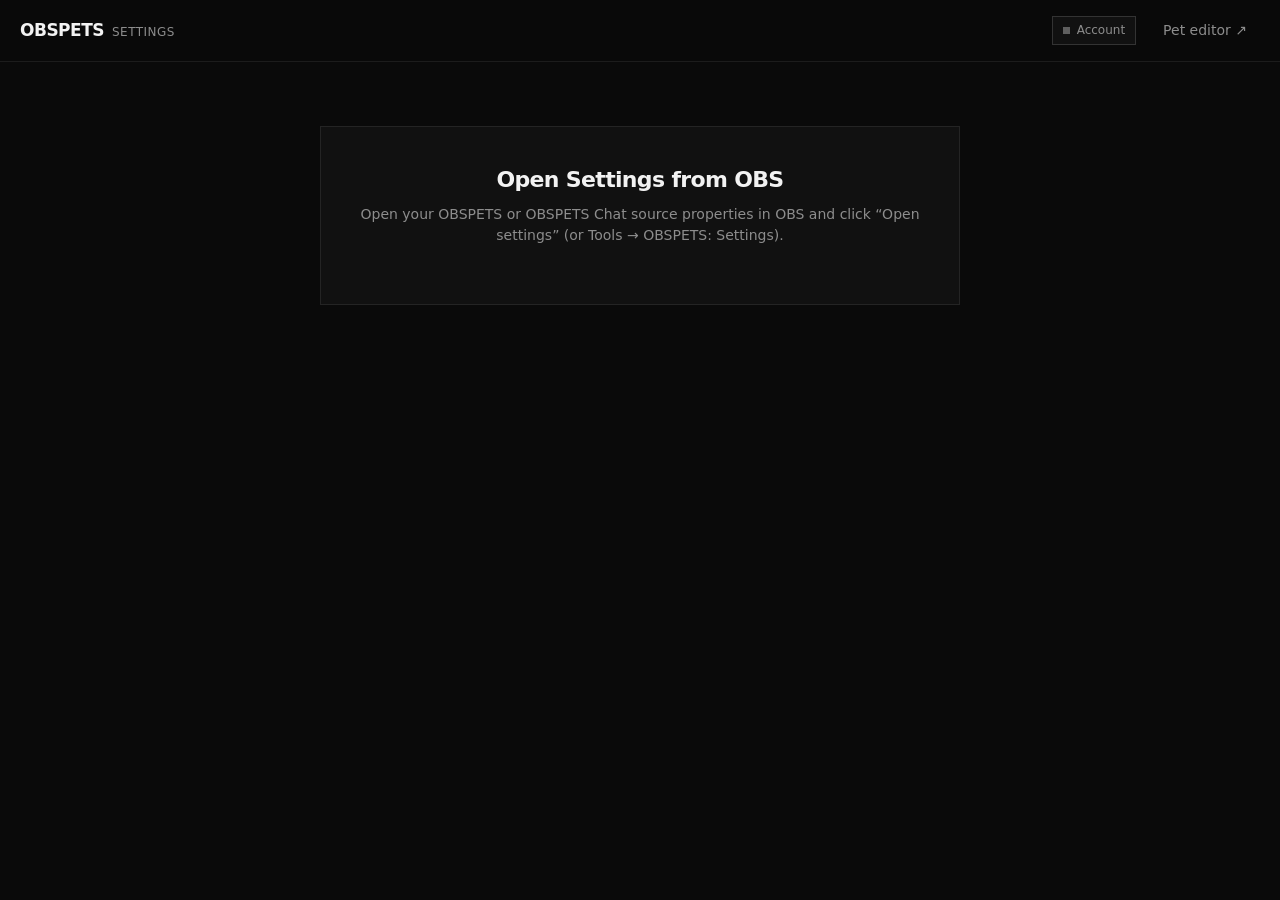
==== data/settings/index.html @ 217e7570 "OBSPETS 0.6.0 - OBSPETS: a source's pets share one scene lookup - OBSPETS 0.6.0: update from inside " ====
<!doctype html>
<html lang="en">
<head>
<meta charset="utf-8">
<meta name="viewport" content="width=device-width, initial-scale=1">
<title>OBSPETS Settings</title>
<meta name="theme-color" content="#0a0a0a">
<link rel="icon" href="data:image/svg+xml,%3Csvg xmlns=%27http://www.w3.org/2000/svg%27 viewBox=%270 0 32 32%27%3E%3Crect width=%2732%27 height=%2732%27 fill=%27%230a0a0a%27/%3E%3Cg fill=%27%23e24b1a%27%3E%3Cellipse cx=%2716%27 cy=%2721.5%27 rx=%277%27 ry=%276%27/%3E%3Cellipse cx=%277.5%27 cy=%2714%27 rx=%272.6%27 ry=%273.3%27/%3E%3Cellipse cx=%2712.5%27 cy=%278.5%27 rx=%272.7%27 ry=%273.5%27/%3E%3Cellipse cx=%2719.5%27 cy=%278.5%27 rx=%272.7%27 ry=%273.5%27/%3E%3Cellipse cx=%2724.5%27 cy=%2714%27 rx=%272.6%27 ry=%273.3%27/%3E%3C/g%3E%3C/svg%3E">
<link rel="stylesheet" href="settings.css">
</head>
<body>
<header class="top">
	<div class="brand">
		<h1 class="title">OBSPETS</h1>
		<span class="tag-sub">Settings</span>
	</div>
	<div id="sourceBar" class="source-bar"></div>
	<div class="grow"></div>
	<span id="saved" class="saved"></span>
	<span id="updateSlot"></span>
	<button id="acctPill" class="acct-pill" title="Account &amp; sign-in">
		<span class="dot"></span>
		<span class="acct-label">Account</span>
	</button>
	<a id="editorLink" class="btn ghost" href="#" target="_blank" rel="noopener">Pet editor &#8599;</a>
</header>

<div id="banners" class="banners"></div>

<main id="app" class="layout">
	<aside id="rail" class="rail"></aside>
	<section id="content" class="content"></section>
</main>

<div id="emptyState" class="empty-page" hidden></div>

<div id="modal" class="modal" hidden><div class="dialog" id="dialog"></div></div>
<div id="toast" class="toast" hidden></div>

<script src="settings.js"></script>
<script src="/update/update.js"></script>
</body>
</html>
---- data/settings/settings.css ----
:root {
	/* the sindruid.com / Pet editor palette: near-black, hairline borders, one orange accent, square corners */
	--bg: #0a0a0a;
	--panel: #111111;
	--panel2: #161616;
	--hover: #1c1c1c;
	--well: #0d0d0d;
	--line: rgba(255, 255, 255, 0.08);
	--line2: rgba(255, 255, 255, 0.14);
	--text: #f2f2f2;
	--muted: #8d8d8d;
	--faint: #5f5f5f;
	--accent: #e24b1a;
	--accent-hover: #f0602f;
	--accent-ink: #ffffff;
	--accent-line: rgba(226, 75, 26, 0.45);
	--accent-dim: rgba(226, 75, 26, 0.14);
	--ok: #4cc38a;
	--ok-dim: rgba(76, 195, 138, 0.12);
	--warn: #e8b44c;
	--warn-dim: rgba(232, 180, 76, 0.12);
	--danger: #ef6b6b;
	--danger-dim: rgba(239, 107, 107, 0.12);
	--twitch: #a970ff;
	--kick: #53fc18;
	--radius: 0;
	--side: max(20px, calc((100vw - 1320px) / 2 + 20px));
	color-scheme: dark;
}

* { box-sizing: border-box; }
html, body { margin: 0; background: var(--bg); color: var(--text); }
body {
	font: 14px/1.5 "Segoe UI Variable Text", "Segoe UI", system-ui, sans-serif;
	-webkit-font-smoothing: antialiased;
	min-height: 100vh;
}
button, input, select, textarea { font: inherit; color: inherit; }
a { color: inherit; text-decoration: none; }
b, strong { font-weight: 600; }
code, pre, .mono { font-family: "Cascadia Code", "Consolas", ui-monospace, monospace; }
.muted { color: var(--muted); font-weight: 400; }
.faint { color: var(--faint); }
.small { font-size: 12px; }
.grow { flex: 1; }
.num { font-variant-numeric: tabular-nums; }
[hidden] { display: none !important; }

/* ---- base controls ---- */
button, .btn {
	display: inline-flex; align-items: center; justify-content: center; gap: 6px;
	background: var(--panel2); border: 1px solid var(--line2); border-radius: var(--radius);
	padding: 6px 12px; cursor: pointer; white-space: nowrap; line-height: 1.35;
	transition: background .12s, border-color .12s, color .12s;
}
button:hover, .btn:hover { background: var(--hover); border-color: var(--accent-line); }
button:disabled { opacity: .45; cursor: default; pointer-events: none; }
button.primary, .btn.primary {
	background: var(--accent); color: var(--accent-ink); border-color: var(--accent); font-weight: 600;
}
button.primary:hover, .btn.primary:hover { background: var(--accent-hover); border-color: var(--accent-hover); }
button.ghost, .btn.ghost { background: transparent; border-color: transparent; color: var(--muted); }
button.ghost:hover, .btn.ghost:hover { background: var(--panel2); border-color: transparent; color: var(--text); }
button.small, .btn.small { padding: 4px 9px; font-size: 12px; }
button.danger, .danger { color: var(--danger); }
button.danger:hover { border-color: rgba(239, 107, 107, 0.5); background: var(--danger-dim); }
button.on { color: var(--text); background: var(--panel2); border-color: var(--accent); }

input, select, textarea {
	background: var(--bg); border: 1px solid var(--line2); border-radius: var(--radius);
	padding: 6px 9px; width: 100%; transition: border-color .12s;
}
input:focus, select:focus, textarea:focus { outline: none; border-color: var(--accent); }
button:focus-visible, .btn:focus-visible, :focus-visible { outline: 2px solid var(--accent); outline-offset: 2px; }
input:disabled, select:disabled, textarea:disabled { color: var(--muted); opacity: .55; }
textarea { resize: vertical; }
input[type=number] { font-variant-numeric: tabular-nums; }
input[type=color] {
	padding: 2px; height: 32px; width: 42px; min-width: 42px; cursor: pointer;
	background: var(--bg); border: 1px solid var(--line2);
}

/* custom range slider */
input[type=range] {
	-webkit-appearance: none; appearance: none; width: 100%; height: 22px;
	padding: 0; border: 0; background: transparent; cursor: pointer;
}
input[type=range]:focus { outline: none; }
input[type=range]::-webkit-slider-runnable-track {
	height: 4px; background: var(--line2);
	background-image: linear-gradient(var(--accent), var(--accent));
	background-repeat: no-repeat;
	background-size: var(--pct, 50%) 100%;
}
input[type=range]::-webkit-slider-thumb {
	-webkit-appearance: none; appearance: none;
	width: 14px; height: 14px; margin-top: -5px;
	background: var(--text); border: 2px solid var(--bg); box-shadow: 0 0 0 1px var(--line2);
	transition: transform .1s, background .1s;
}
input[type=range]:hover::-webkit-slider-thumb { background: var(--accent-hover); box-shadow: 0 0 0 1px var(--accent); }
input[type=range]:active::-webkit-slider-thumb { transform: scale(1.12); background: var(--accent); }
input[type=range]::-moz-range-track { height: 4px; background: var(--line2); }
input[type=range]::-moz-range-progress { height: 4px; background: var(--accent); }
input[type=range]::-moz-range-thumb {
	width: 12px; height: 12px; border-radius: 0; border: 2px solid var(--bg); background: var(--text);
}

/* custom square toggle switch */
.toggle {
	position: relative; display: inline-flex; align-items: center; cursor: pointer; flex-shrink: 0;
}
.toggle input {
	position: absolute; opacity: 0; width: 0; height: 0; pointer-events: none;
}
.toggle-track {
	width: 38px; height: 20px; background: var(--bg); border: 1px solid var(--line2);
	position: relative; transition: background .14s, border-color .14s;
}
.toggle-track::after {
	content: ""; position: absolute; top: 2px; left: 2px; width: 14px; height: 14px;
	background: var(--muted); transition: transform .14s, background .14s;
}
.toggle input:checked + .toggle-track { background: var(--accent-dim); border-color: var(--accent); }
.toggle input:checked + .toggle-track::after { transform: translateX(18px); background: var(--accent); }
.toggle input:focus-visible + .toggle-track { outline: 2px solid var(--accent); outline-offset: 2px; }
.toggle:hover .toggle-track { border-color: var(--accent-line); }

/* segmented control */
.seg {
	display: inline-flex; flex-wrap: wrap; border: 1px solid var(--line2); background: var(--bg);
}
.seg button {
	border: 0; background: transparent; color: var(--muted); padding: 6px 13px; font-size: 13px;
}
.seg button + button { border-left: 1px solid var(--line); }
.seg button:hover { color: var(--text); background: var(--panel2); border-color: var(--line); }
.seg button.on { background: var(--panel2); color: var(--text); box-shadow: inset 0 -2px 0 var(--accent); font-weight: 600; }

/* ---- sticky header ---- */
.top {
	position: sticky; top: 0; z-index: 20; display: flex; align-items: center; gap: 14px; min-height: 62px;
	padding: 10px var(--side); background: rgba(10, 10, 10, 0.88); backdrop-filter: blur(12px);
	border-bottom: 1px solid var(--line);
}
.brand { display: flex; align-items: baseline; gap: 8px; margin-right: 6px; }
.title { margin: 0; font-size: 17px; font-weight: 650; letter-spacing: -0.03em; white-space: nowrap; }
.tag-sub { font-size: 12px; color: var(--muted); letter-spacing: 0.04em; text-transform: uppercase; }

.source-bar { display: flex; align-items: center; gap: 4px; flex-wrap: wrap; }
.src-tab {
	display: inline-flex; align-items: center; gap: 7px; padding: 5px 11px;
	background: transparent; border: 1px solid transparent; color: var(--muted); font-size: 13px;
}
.src-tab:hover { background: var(--panel2); color: var(--text); border-color: var(--line); }
.src-tab.on { background: var(--panel2); color: var(--text); border-color: var(--line2); box-shadow: inset 0 -2px 0 var(--accent); }
.src-tab .kind {
	font-size: 10px; text-transform: uppercase; letter-spacing: 0.05em; color: var(--faint);
	border: 1px solid var(--line); padding: 0 4px; line-height: 1.5;
}
.src-tab.on .kind { color: var(--muted); border-color: var(--line2); }
.src-tab .live-dot { width: 6px; height: 6px; background: var(--ok); }
.source-bar select { width: 220px; padding: 5px 9px; font-size: 13px; }

.saved { color: var(--muted); font-size: 12px; white-space: nowrap; }
.saved.busy { color: var(--warn); }
.saved.ok { color: var(--ok); }
.saved.err { color: var(--danger); }

.acct-pill {
	display: inline-flex; align-items: center; gap: 7px; padding: 5px 10px; font-size: 12px;
	background: var(--panel); border: 1px solid var(--line2); color: var(--muted);
}
.acct-pill .dot { width: 7px; height: 7px; background: var(--faint); }
.acct-pill.ok .dot { background: var(--ok); }
.acct-pill.ok { color: var(--text); }
.acct-pill.warn .dot { background: var(--warn); }
.acct-pill.linking .dot { background: var(--accent); animation: pulse 1.2s infinite; }
@keyframes pulse { 0%, 100% { opacity: 1; } 50% { opacity: .25; } }

/* ---- global banners ---- */
.banners { max-width: 1320px; margin: 0 auto; padding: 0 20px; }
.banner {
	display: flex; align-items: center; gap: 12px; flex-wrap: wrap;
	padding: 11px 14px; margin-top: 14px;
	background: var(--panel); border: 1px solid var(--line2); border-left: 3px solid var(--accent);
}
.banner.warn { border-left-color: var(--warn); background: linear-gradient(90deg, var(--warn-dim), var(--panel) 40%); }
.banner.err { border-left-color: var(--danger); background: linear-gradient(90deg, var(--danger-dim), var(--panel) 40%); }
.banner.ok { border-left-color: var(--ok); background: linear-gradient(90deg, var(--ok-dim), var(--panel) 40%); }
.banner-body { flex: 1; min-width: 220px; }
.banner-title { font-weight: 600; font-size: 13px; }
.banner-sub { color: var(--muted); font-size: 12px; margin-top: 2px; }
.banner-actions { display: flex; gap: 8px; align-items: center; flex-wrap: wrap; }
.link-code {
	font-family: "Cascadia Code", "Consolas", ui-monospace, monospace;
	font-size: 20px; font-weight: 700; letter-spacing: 0.14em; color: var(--text);
	background: var(--bg); border: 1px solid var(--accent-line); padding: 4px 12px;
	user-select: all;
}

/* ---- main two-column studio layout ---- */
.layout {
	display: grid; grid-template-columns: 340px 1fr; gap: 28px; align-items: start;
	max-width: 1320px; margin: 0 auto; padding: 22px 20px 80px;
}
.rail {
	position: sticky; top: 82px; display: flex; flex-direction: column; gap: 16px;
}
.content { display: flex; flex-direction: column; gap: 18px; min-width: 0; }

/* ---- preview stage (pet & chat) ---- */
.stage-card {
	background: var(--panel); border: 1px solid var(--line); overflow: hidden;
}
.pet-stage-wrap {
	position: relative; background: var(--well);
	background-image:
		linear-gradient(to top, rgba(226, 75, 26, 0.05), transparent 55%),
		radial-gradient(rgba(255, 255, 255, 0.04) 1px, transparent 1px);
	background-size: 100% 100%, 16px 16px;
}
.pet-stage-canvas {
	display: block; width: 100%; height: 184px; image-rendering: pixelated; cursor: pointer;
}
.stage-foot {
	display: flex; align-items: center; gap: 8px; padding: 8px 11px;
	border-top: 1px solid var(--line); background: var(--panel);
}
.stage-meta { min-width: 0; flex: 1; }
.stage-name { font-weight: 600; font-size: 13px; overflow: hidden; text-overflow: ellipsis; white-space: nowrap; }
.stage-sub { font-size: 11px; color: var(--muted); overflow: hidden; text-overflow: ellipsis; white-space: nowrap; }

/* ---- live chat preview ---- */
.chat-preview-box {
	position: relative; height: 285px; overflow: hidden; background: #0e0e11;
}
.chat-preview-box.bg-stream {
	background:
		radial-gradient(circle at 20% 20%, rgba(110, 60, 200, 0.35), transparent 55%),
		radial-gradient(circle at 80% 75%, rgba(226, 75, 26, 0.25), transparent 55%),
		linear-gradient(135deg, #171a26, #1f1722 50%, #101820);
}
.chat-preview-box.bg-checker {
	background-color: #1a1a1a;
	background-image:
		linear-gradient(45deg, #242424 25%, transparent 25%),
		linear-gradient(-45deg, #242424 25%, transparent 25%),
		linear-gradient(45deg, transparent 75%, #242424 75%),
		linear-gradient(-45deg, transparent 75%, #242424 75%);
	background-size: 16px 16px;
	background-position: 0 0, 0 8px, 8px -8px, -8px 0;
}
.chat-preview-box.bg-light {
	background: linear-gradient(135deg, #d8dde6, #ece8e1);
}
.chat-preview-scale {
	position: absolute; inset: 0; overflow: hidden;
}
/* scoped preview classes matching data/chat/chat.css */
.chat-prev-root {
	position: relative; width: 100%; height: 100%; overflow: hidden;
}
.chat-prev-root #list {
	position: absolute; left: 0; right: 0; bottom: 0; box-sizing: border-box;
	display: flex; flex-direction: column; align-items: flex-start; gap: var(--gap); padding: 10px 14px;
}
.chat-prev-root.down #list { top: 0; bottom: auto; }
.chat-prev-root.right #list { align-items: flex-end; text-align: right; }
.chat-prev-root .msg {
	position: relative; max-width: 100%; box-sizing: border-box;
	font: var(--style) var(--weight) var(--size)/1.35 var(--font); color: var(--text);
	overflow-wrap: anywhere; text-shadow: var(--stroke);
}
.chat-prev-root .head { white-space: nowrap; }
.chat-prev-root.name-line .head { display: block; }
.chat-prev-root .name { color: var(--name); }
.chat-prev-root .colon { margin-left: -.1em; }
.chat-prev-root .head + .text { margin-left: .35em; }
.chat-prev-root.name-line .head + .text { margin-left: 0; }
.chat-prev-root .badge-dot {
	display: inline-flex; align-items: center; justify-content: center;
	height: 1.02em; min-width: 1.02em; padding: 0 .2em; margin-right: .25em;
	font-size: .65em; font-weight: 700; vertical-align: .12em; color: #fff; text-shadow: none; border-radius: 3px;
}
.chat-prev-root .pronouns {
	font-size: .62em; font-weight: 600; padding: .08em .45em; margin-right: .4em; border-radius: .5em;
	background: rgba(255, 255, 255, .16); text-shadow: none; vertical-align: .18em;
}
.chat-prev-root .tag {
	font-size: .6em; font-weight: 700; letter-spacing: .04em; text-transform: uppercase; padding: .1em .45em;
	margin-right: .45em; border-radius: .4em; background: var(--mention); color: #111; text-shadow: none; vertical-align: .2em;
}
.chat-prev-root .reply-to {
	display: block; font-size: .7em; opacity: .7; white-space: nowrap; overflow: hidden; text-overflow: ellipsis;
}
.chat-prev-root .msg.action .text { font-style: italic; }
.chat-prev-root .emote-demo {
	display: inline-flex; align-items: center; justify-content: center;
	height: var(--emote); width: var(--emote); vertical-align: middle; margin: -.2em .08em;
	background: var(--accent); color: #fff; font-size: .55em; font-weight: 700; border-radius: 4px; text-shadow: none;
}
.chat-prev-root .msg.big .emote-demo { height: calc(var(--emote) * 1.7); width: calc(var(--emote) * 1.7); }
.chat-prev-root.bg-box .msg { background: var(--bg); border-radius: var(--radius); padding: calc(var(--pad) * .55) var(--pad); }
.chat-prev-root.bg-panel #list { background: var(--bg); border-radius: var(--radius); padding: var(--pad); }
.chat-prev-root.marks .msg.role::before {
	content: ""; position: absolute; left: -7px; top: .3em; bottom: .3em; width: 3px; border-radius: 2px; background: var(--role);
}
.chat-prev-root.right.marks .msg.role::before { left: auto; right: -7px; }
.chat-prev-root.bg-box.marks .msg.role::before { left: 0; top: 0; bottom: 0; border-radius: var(--radius) 0 0 var(--radius); width: 4px; }
.chat-prev-root.bg-box.right.marks .msg.role::before { left: auto; right: 0; border-radius: 0 var(--radius) var(--radius) 0; }
.chat-prev-root .msg.mention, .chat-prev-root .msg.highlight { border-radius: var(--radius); }
.chat-prev-root .msg.mention { background: linear-gradient(90deg, var(--mention-soft), transparent 92%); padding-left: .35em; padding-right: .35em; }
.chat-prev-root .msg.highlight { background: linear-gradient(90deg, rgba(145, 70, 255, .3), transparent 92%); padding-left: .35em; padding-right: .35em; }
.chat-prev-root.bg-box .msg.mention { background: linear-gradient(90deg, var(--mention-soft), transparent), var(--bg); }
.chat-prev-root.bg-box .msg.highlight { background: linear-gradient(90deg, rgba(145, 70, 255, .3), transparent), var(--bg); }
@keyframes cp-slide { from { opacity: 0; transform: translateY(12px); } }
@keyframes cp-slide-down { from { opacity: 0; transform: translateY(-12px); } }
@keyframes cp-fade { from { opacity: 0; } }
@keyframes cp-pop { from { opacity: 0; transform: scale(.85); } 70% { transform: scale(1.03); } }

/* ---- sidebar nav ---- */
.rail-nav {
	display: flex; flex-direction: column; border: 1px solid var(--line); background: var(--panel);
}
.rail-nav button {
	justify-content: space-between; width: 100%; text-align: left;
	background: transparent; border: 0; border-left: 2px solid transparent; padding: 9px 12px;
	color: var(--muted); font-size: 13px;
}
.rail-nav button + button { border-top: 1px solid var(--line); }
.rail-nav button:hover { background: var(--panel2); color: var(--text); }
.rail-nav button.on {
	background: var(--panel2); color: var(--text); font-weight: 600; border-left-color: var(--accent);
}
.nav-badge {
	font-size: 11px; color: var(--muted); background: var(--bg); border: 1px solid var(--line);
	padding: 0 6px; font-variant-numeric: tabular-nums;
}
.nav-dot { width: 7px; height: 7px; background: var(--ok); }
.nav-dot.warn { background: var(--warn); }

/* ---- quick test pad ---- */
.test-pad {
	border: 1px solid var(--line); background: var(--panel); padding: 12px;
}
.test-pad-head {
	display: flex; align-items: center; justify-content: space-between; margin-bottom: 9px;
}
.test-pad-title { font-size: 12px; font-weight: 600; letter-spacing: 0.04em; text-transform: uppercase; color: var(--muted); }
.test-grid { display: grid; grid-template-columns: 1fr 1fr; gap: 5px; }
.test-btn {
	justify-content: flex-start; padding: 6px 9px; font-size: 12px;
	background: var(--bg); border: 1px solid var(--line); color: var(--text);
}
.test-btn:hover { background: var(--panel2); border-color: var(--accent-line); }
.test-btn.fired { border-color: var(--accent); background: var(--accent-dim); }
.test-more { margin-top: 8px; padding-top: 8px; border-top: 1px solid var(--line); display: flex; flex-direction: column; gap: 6px; }
.test-more-label { font-size: 11px; color: var(--faint); text-transform: uppercase; letter-spacing: 0.04em; margin-top: 4px; }
.test-chips { display: flex; flex-wrap: wrap; gap: 4px; }
.test-chip { padding: 3px 7px; font-size: 11px; background: var(--bg); border: 1px solid var(--line); color: var(--muted); }
.test-chip:hover { color: var(--text); border-color: var(--accent-line); background: var(--panel2); }

/* ---- section & setting cards ---- */
.sec-head {
	display: flex; align-items: flex-end; justify-content: space-between; gap: 12px;
	padding-bottom: 10px; border-bottom: 1px solid var(--line);
}
.sec-title { margin: 0; font-size: 20px; font-weight: 650; letter-spacing: -0.03em; }
.sec-sub { margin: 2px 0 0; color: var(--muted); font-size: 13px; }

.card {
	background: var(--panel); border: 1px solid var(--line);
}
.card-hd {
	display: flex; align-items: center; justify-content: space-between; gap: 12px;
	padding: 12px 16px; border-bottom: 1px solid var(--line); background: var(--panel2);
}
.card-hd h3 { margin: 0; font-size: 14px; font-weight: 600; letter-spacing: -0.01em; }
.card-hd .card-desc { color: var(--muted); font-size: 12px; }
.card-body { padding: 4px 16px 12px; }
.card-pad { padding: 14px 16px; }

/* setting rows */
.row-item {
	display: grid; grid-template-columns: minmax(180px, 1fr) minmax(220px, 340px);
	gap: 16px; align-items: center; padding: 12px 0;
}
.row-item + .row-item { border-top: 1px solid var(--line); }
.row-item.stack { grid-template-columns: 1fr; gap: 8px; }
.row-item.toggle-row { grid-template-columns: 1fr auto; }
.row-label { font-size: 14px; font-weight: 500; }
.row-hint { font-size: 12px; color: var(--muted); margin-top: 2px; line-height: 1.4; }
.row-ctrl { display: flex; align-items: center; gap: 10px; justify-content: flex-end; }
.row-item.stack .row-ctrl { justify-content: flex-start; }

/* slider row */
.slider-wrap { display: flex; align-items: center; gap: 10px; width: 100%; }
.slider-wrap input[type=range] { flex: 1; }
.slider-val {
	min-width: 66px; text-align: right; font-size: 12px; font-variant-numeric: tabular-nums;
	color: var(--text); background: var(--bg); border: 1px solid var(--line); padding: 3px 7px;
}

/* color row */
.color-wrap { display: flex; align-items: center; gap: 8px; width: 100%; justify-content: flex-end; }
.color-hex { width: 92px; font-family: "Cascadia Code", "Consolas", ui-monospace, monospace; font-size: 12px; text-transform: uppercase; }
.alpha-wrap { display: flex; align-items: center; gap: 8px; flex: 1; max-width: 170px; }
.alpha-wrap span { font-size: 12px; color: var(--muted); min-width: 34px; text-align: right; font-variant-numeric: tabular-nums; }

/* font picker control */
.font-ctrl { display: flex; gap: 6px; align-items: center; width: 100%; }
.font-pick { position: relative; flex: 1; min-width: 130px; }
.font-pick .font-face { padding-right: 26px; cursor: pointer; }
.font-pick .font-face:focus { cursor: text; }
.font-caret {
	position: absolute; right: 10px; top: 50%; width: 7px; height: 7px; margin-top: -5px; pointer-events: none;
	border-right: 1.5px solid var(--muted); border-bottom: 1.5px solid var(--muted); transform: rotate(45deg);
}
.font-pop {
	position: absolute; z-index: 30; top: calc(100% + 2px); left: 0; right: 0; min-width: 220px;
	max-height: 300px; overflow-y: auto; background: var(--panel2); border: 1px solid var(--line2);
	box-shadow: 0 10px 28px rgba(0, 0, 0, .55); padding: 3px 0;
	scrollbar-width: thin; scrollbar-color: var(--line2) transparent;
}
.font-opt { padding: 6px 10px; font-size: 15px; cursor: pointer; white-space: nowrap; overflow: hidden; text-overflow: ellipsis; }
.font-opt.hi { background: var(--hover); }
.font-opt.on { color: var(--accent-hover); box-shadow: inset 2px 0 0 var(--accent); }
.font-none { padding: 8px 10px; color: var(--faint); font-size: 13px; }
.font-ctrl .font-size { width: 68px; }
.font-ctrl .font-style-btn { width: 32px; padding: 6px 0; font-size: 13px; }
.font-ctrl .font-style-btn.bold { font-weight: 700; }
.font-ctrl .font-style-btn.italic { font-style: italic; font-family: Georgia, serif; }

/* inline row helpers */
.inline { display: flex; align-items: center; gap: 8px; flex-wrap: wrap; }
.inline-stretch { display: flex; align-items: center; gap: 8px; width: 100%; }
.inline-stretch input, .inline-stretch select { flex: 1; }
.cols2 { display: grid; grid-template-columns: 1fr 1fr; gap: 12px; }

/* ---- pet slot cards ---- */
.pet-slots { display: flex; flex-direction: column; gap: 12px; }
.pet-card {
	background: var(--panel); border: 1px solid var(--line); transition: border-color .15s;
}
.pet-card.highlight { border-color: var(--accent); }
.pet-card-top {
	display: grid; grid-template-columns: 76px 1fr auto; gap: 14px; align-items: center;
	padding: 12px 14px; border-bottom: 1px solid var(--line); background: var(--panel2);
}
.pet-thumb {
	width: 76px; height: 64px; background: var(--well); border: 1px solid var(--line);
	image-rendering: pixelated; display: block; cursor: pointer;
}
.pet-thumb:hover { border-color: var(--accent-line); }
.pet-card-title { display: flex; align-items: center; gap: 8px; }
.pet-slot-badge {
	font-size: 11px; text-transform: uppercase; letter-spacing: 0.05em;
	color: var(--accent); background: var(--accent-dim); border: 1px solid var(--accent-line); padding: 1px 6px;
}
.pet-card-body { padding: 4px 14px 12px; }

/* per-pet reactions toggle grid */
.react-summary {
	display: flex; align-items: center; justify-content: space-between; gap: 10px;
	padding: 10px 0 4px; border-top: 1px solid var(--line);
}
.react-panel { margin-top: 8px; padding: 10px 12px; background: var(--bg); border: 1px solid var(--line); }
.react-group-label {
	font-size: 11px; text-transform: uppercase; letter-spacing: 0.05em; color: var(--faint);
	margin: 8px 0 6px;
}
.react-group-label:first-child { margin-top: 0; }
.react-chips { display: flex; flex-wrap: wrap; gap: 5px; }
.rchip {
	padding: 4px 9px; font-size: 12px; background: var(--panel); border: 1px solid var(--line);
	color: var(--muted); gap: 5px;
}
.rchip.on { color: var(--text); border-color: var(--line2); background: var(--panel2); }
.rchip.on::before { content: ""; width: 6px; height: 6px; background: var(--accent); display: inline-block; }
.rchip:not(.on) { opacity: .6; text-decoration: line-through; }
.rchip:hover { opacity: 1; border-color: var(--accent-line); }
.rchip.need, .rchip.need:hover {
	opacity: .5; text-decoration: none; border-style: dashed; border-color: var(--line); cursor: not-allowed;
}
.react-need { margin: 8px 0 0; font-size: 12px; color: var(--muted); line-height: 1.45; }
.react-need b { color: var(--text); font-weight: 600; }
.test-chip:disabled { opacity: .4; cursor: not-allowed; }

/* ---- status boxes inside cards ---- */
.info-box {
	padding: 10px 12px; background: var(--bg); border: 1px solid var(--line);
	border-left: 2px solid var(--line2); font-size: 13px; color: var(--muted); margin: 8px 0;
}
.info-box.ok { border-left-color: var(--ok); color: var(--text); }
.info-box.warn { border-left-color: var(--warn); }
.info-box.err { border-left-color: var(--danger); }
.info-box pre { margin: 0; white-space: pre-wrap; font-family: inherit; font-size: 12px; line-height: 1.5; }

/* ---- tag pills (avoid sources) ---- */
.pills { display: flex; flex-wrap: wrap; gap: 6px; margin-top: 8px; }
.pill {
	display: inline-flex; align-items: center; gap: 6px; padding: 3px 6px 3px 10px;
	background: var(--panel2); border: 1px solid var(--line2); font-size: 12px;
}
.pill-opt {
	display: inline-flex; align-items: center; gap: 4px; margin-left: 4px; padding-left: 8px;
	border-left: 1px solid var(--line); color: var(--muted); font-size: 12px; cursor: pointer; white-space: nowrap;
}
.pill-opt input { margin: 0; accent-color: var(--accent, #e8541c); }
.pill-opt:has(input:checked) { color: var(--text); }
.pill button { border: 0; background: none; padding: 1px 4px; color: var(--muted); font-size: 14px; line-height: 1; }
.pill button:hover { color: var(--danger); background: none; }

/* ---- name label live preview ---- */
.label-preview {
	padding: 18px 16px; background: var(--well); border: 1px solid var(--line);
	text-align: center; margin: 10px 0 4px;
	background-image: radial-gradient(rgba(255, 255, 255, 0.03) 1px, transparent 1px);
	background-size: 14px 14px;
}
.label-preview-text {
	text-shadow: 0 2px 4px rgba(0, 0, 0, .9), 0 0 2px rgba(0, 0, 0, .9);
}

/* ---- account cards ---- */
.platform-grid { display: grid; grid-template-columns: 1fr 1fr; gap: 12px; }
.platform-card {
	padding: 14px; background: var(--bg); border: 1px solid var(--line);
	display: flex; flex-direction: column; gap: 10px;
}
.platform-card.connected { border-color: var(--line2); }
.platform-top { display: flex; align-items: center; justify-content: space-between; gap: 8px; }
.platform-name { display: flex; align-items: center; gap: 8px; font-weight: 600; font-size: 15px; }
.pdot { width: 9px; height: 9px; }
.pdot.twitch { background: var(--twitch); }
.pdot.kick { background: var(--kick); }
.pstatus { font-size: 12px; color: var(--muted); }
.pstatus.live { color: var(--ok); }
.platform-user { font-size: 13px; color: var(--text); }

/* ---- CSS editor & class chips ---- */
.css-editor {
	font-family: "Cascadia Code", "Consolas", ui-monospace, monospace;
	font-size: 12.5px; line-height: 1.55; min-height: 180px; tab-size: 2;
}
.class-ref { display: flex; flex-wrap: wrap; gap: 5px; margin-top: 8px; }
.class-ref code {
	font-size: 11px; padding: 2px 6px; background: var(--bg); border: 1px solid var(--line);
	color: var(--muted); cursor: pointer;
}
.class-ref code:hover { color: var(--text); border-color: var(--accent-line); }

/* ---- character gallery modal ---- */
.modal {
	position: fixed; inset: 0; z-index: 50; background: rgba(0, 0, 0, .72); backdrop-filter: blur(4px);
	display: flex; align-items: center; justify-content: center; padding: 20px;
}
.dialog {
	width: min(780px, 100%); max-height: calc(100vh - 40px); overflow: auto; padding: 20px;
	background: var(--panel); border: 1px solid var(--line2); box-shadow: 0 18px 54px rgba(0, 0, 0, .65);
}
.dialog h2 { margin: 0 0 4px; font-size: 20px; font-weight: 650; letter-spacing: -0.03em; }
.dialog .sub { color: var(--muted); margin: 0 0 16px; font-size: 13px; }
.dialog .actions { display: flex; justify-content: flex-end; gap: 8px; margin-top: 18px; }
.gallery { display: grid; grid-template-columns: repeat(auto-fill, minmax(146px, 1fr)); gap: 8px; }
.gcard {
	display: flex; flex-direction: column; gap: 3px; padding: 8px; text-align: left;
	background: var(--bg); border: 1px solid var(--line); cursor: pointer;
}
.gcard:hover { border-color: var(--accent-line); background: var(--panel2); }
.gcard.on { border-color: var(--accent); box-shadow: inset 0 0 0 1px var(--accent); }
.gcard canvas {
	width: 100%; height: 84px; image-rendering: pixelated; background: var(--well); margin-bottom: 4px;
}
.gcard .gname { font-weight: 600; font-size: 13px; }
.gcard .gnote { font-size: 11px; color: var(--muted); }

/* ---- empty state ---- */
.empty-page {
	max-width: 680px; margin: 64px auto; padding: 0 20px; text-align: center;
}
.empty-box {
	background: var(--panel); border: 1px solid var(--line); padding: 36px 28px;
}
.empty-box h2 { margin: 0 0 8px; font-size: 22px; font-weight: 650; letter-spacing: -0.03em; }
.empty-box p { color: var(--muted); margin: 0 0 22px; }
.empty-actions { display: flex; gap: 10px; justify-content: center; flex-wrap: wrap; }

/* ---- footer & toast ---- */
.danger-zone {
	display: flex; align-items: center; justify-content: space-between; gap: 12px;
	padding: 12px 16px; border: 1px solid var(--line); background: var(--panel); margin-top: 6px;
}
.toast {
	position: fixed; left: 50%; bottom: 24px; transform: translateX(-50%); z-index: 60; max-width: 560px;
	background: var(--panel2); border: 1px solid var(--line2); padding: 9px 15px; font-size: 13px;
	box-shadow: 0 10px 28px rgba(0, 0, 0, .5);
}
.toast.err { border-color: var(--danger); }
.toast.ok { border-color: var(--ok); }

@media (max-width: 960px) {
	.layout { grid-template-columns: 1fr; padding: 16px 16px 60px; gap: 20px; }
	.rail { position: static; }
	.row-item { grid-template-columns: 1fr; gap: 8px; }
	.row-ctrl, .color-wrap { justify-content: flex-start; }
	.platform-grid, .cols2 { grid-template-columns: 1fr; }
	.top { flex-wrap: wrap; }
}

/* ---- Test Chat (the chat tester) ---- */
.try-card { display: flex; flex-direction: column; gap: 12px; }
.try-compose { display: flex; align-items: center; gap: 0; }
.try-compose .try-user {
	width: 96px; flex: none; color: var(--accent-hover); font-weight: 600;
	field-sizing: content; min-width: 72px; max-width: 170px; padding-right: 0;
	border-right: none;
}
.try-colon {
	align-self: stretch; display: flex; align-items: center; padding: 0 2px 0 0;
	background: var(--bg); border-top: 1px solid var(--line2); border-bottom: 1px solid var(--line2); color: var(--muted);
}
.try-compose .try-text { flex: 1; min-width: 0; border-left: none; }
.try-compose input:focus + .try-colon, .try-compose .try-colon:has(+ input:focus) { border-color: var(--accent); }
.try-compose button { margin-left: 8px; min-width: 84px; align-self: stretch; }
.try-examples { display: flex; flex-wrap: wrap; align-items: center; gap: 4px; }
.try-label { font-size: 11px; color: var(--faint); text-transform: uppercase; letter-spacing: 0.04em; margin-right: 4px; }
.try-foot {
	display: flex; align-items: center; justify-content: space-between; gap: 12px; flex-wrap: wrap;
	padding-top: 10px; border-top: 1px solid var(--line);
}
.try-play { display: inline-flex; align-items: center; gap: 8px; font-size: 13px; cursor: pointer; }
.try-play input { accent-color: var(--accent); width: 15px; height: 15px; margin: 0; }
.try-signin { display: flex; align-items: center; justify-content: space-between; gap: 16px; flex-wrap: wrap; }

.try-list { display: flex; flex-direction: column; gap: 6px; }
.try-list-head { display: flex; align-items: center; justify-content: space-between; }
.try-none { color: var(--faint); font-size: 13px; text-align: center; padding: 22px 0; border: 1px dashed var(--line); }
.try-item {
	background: var(--panel); border: 1px solid var(--line); border-left: 2px solid var(--accent);
	padding: 10px 14px; display: flex; flex-direction: column; gap: 6px;
	animation: try-in .18s ease-out;
}
.try-item.quiet { border-left-color: var(--line2); }
.try-item.del { border-left-color: var(--danger); }
.try-item.err { border-left-color: var(--warn); }
@keyframes try-in { from { opacity: 0; transform: translateY(-3px); } }
.try-msg { font-size: 13px; overflow-wrap: anywhere; }
.try-msg-user { color: var(--muted); font-weight: 600; }
.try-msg-user::after { content: ":"; margin-right: .4em; }
.try-verdict { display: flex; align-items: center; gap: 10px; flex-wrap: wrap; }
.try-kind { font-weight: 600; font-size: 14px; }
.try-item.quiet .try-kind { color: var(--muted); }
.try-look { color: var(--muted); font-size: 13px; }
.try-tag, .try-mod {
	font-size: 11px; padding: 2px 7px; border: 1px solid var(--line); color: var(--muted); white-space: nowrap;
}
.try-mod.del { color: var(--danger); border-color: rgba(239, 107, 107, 0.45); background: var(--danger-dim); font-weight: 600; }
.try-why { font-size: 12px; color: var(--faint); }
.try-error { font-size: 13px; color: var(--warn); }
.try-spin {
	width: 12px; height: 12px; border: 2px solid var(--line2); border-top-color: var(--accent);
	border-radius: 50%; animation: try-spin .7s linear infinite;
}
@keyframes try-spin { to { transform: rotate(360deg); } }
@media (max-width: 640px) {
	.try-compose { flex-wrap: wrap; row-gap: 8px; }
	.try-compose button { margin-left: 0; width: 100%; }
}
.card.is-off { opacity: .45; }
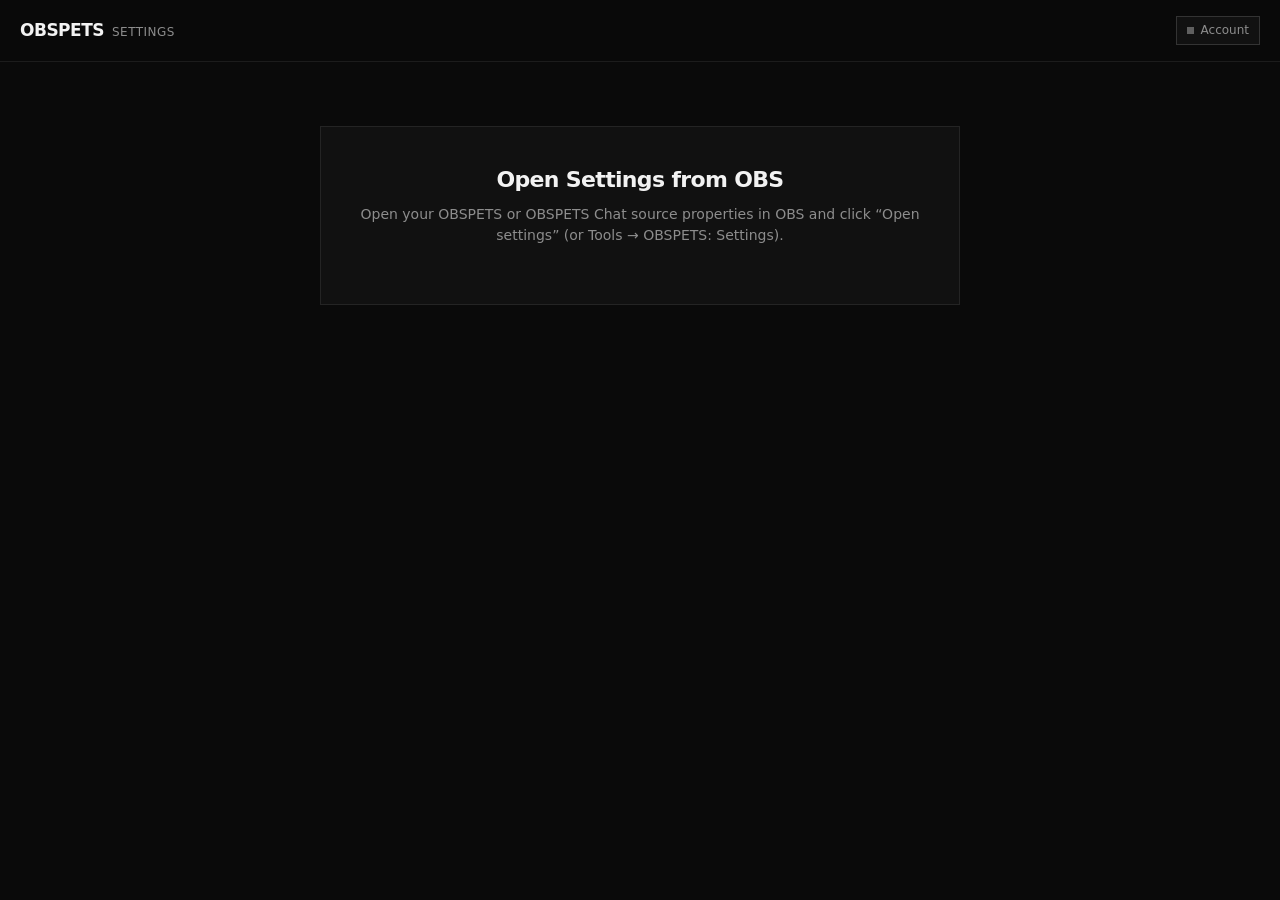
==== commit a14576de: "OBSPETS 0.7.0 - Stream Tools: OBSPETS's calculator has a slider for the time between reactions - OBS" ====
--- a/data/settings/index.html
+++ b/data/settings/index.html
@@ -7,6 +7,7 @@
 <meta name="theme-color" content="#0a0a0a">
 <link rel="icon" href="data:image/svg+xml,%3Csvg xmlns=%27http://www.w3.org/2000/svg%27 viewBox=%270 0 32 32%27%3E%3Crect width=%2732%27 height=%2732%27 fill=%27%230a0a0a%27/%3E%3Cg fill=%27%23e24b1a%27%3E%3Cellipse cx=%2716%27 cy=%2721.5%27 rx=%277%27 ry=%276%27/%3E%3Cellipse cx=%277.5%27 cy=%2714%27 rx=%272.6%27 ry=%273.3%27/%3E%3Cellipse cx=%2712.5%27 cy=%278.5%27 rx=%272.7%27 ry=%273.5%27/%3E%3Cellipse cx=%2719.5%27 cy=%278.5%27 rx=%272.7%27 ry=%273.5%27/%3E%3Cellipse cx=%2724.5%27 cy=%2714%27 rx=%272.6%27 ry=%273.3%27/%3E%3C/g%3E%3C/svg%3E">
 <link rel="stylesheet" href="settings.css">
+<link rel="stylesheet" href="/editor/editor.css">
 </head>
 <body>
 <header class="top">
@@ -14,17 +15,41 @@
 		<h1 class="title">OBSPETS</h1>
 		<span class="tag-sub">Settings</span>
 	</div>
+	<!-- the page's two views: the OBS sources' settings, and the character editor -->
+	<nav id="viewSwitch" class="view-switch" aria-label="View">
+		<button type="button" data-view="sources" class="on">Sources</button>
+		<button type="button" data-view="characters">Characters</button>
+	</nav>
 	<div id="sourceBar" class="source-bar"></div>
+	<div id="edPicker" class="ed ed-picker" hidden>
+		<select id="pack" aria-label="Character"></select>
+		<button id="gallery" type="button" class="ghost small">All characters</button>
+		<button id="new" type="button" class="ghost small">+ New</button>
+	</div>
 	<div class="grow"></div>
 	<span id="saved" class="saved"></span>
+	<span id="edSaved" class="saved" hidden></span>
 	<span id="updateSlot"></span>
 	<button id="acctPill" class="acct-pill" title="Account &amp; sign-in">
 		<span class="dot"></span>
 		<span class="acct-label">Account</span>
 	</button>
-	<a id="editorLink" class="btn ghost" href="#" target="_blank" rel="noopener">Pet editor &#8599;</a>
+	<div id="edActions" class="ed ed-actions" hidden>
+		<button id="use" type="button" class="primary" hidden>Show on my Pet</button>
+		<div class="menu-wrap">
+			<button id="more" type="button" class="ghost icon" aria-label="More" title="More">&#8943;</button>
+			<div id="menu" class="menu" hidden>
+				<button type="button" data-act="copy">Make a copy</button>
+				<button type="button" data-act="export">Export to a file</button>
+				<button type="button" data-act="import">Import from a file&#8230;</button>
+				<hr>
+				<button type="button" data-act="remove" class="danger">Delete this character</button>
+			</div>
+		</div>
+	</div>
 </header>
 
+<!-- ============================================================ Sources view (settings.js) -->
 <div id="banners" class="banners"></div>
 
 <main id="app" class="layout">
@@ -34,10 +59,171 @@
 
 <div id="emptyState" class="empty-page" hidden></div>
 
+<!-- ============================================================ Characters view (/editor/editor.js) -->
+<div id="editorView" class="ed" hidden>
+	<div class="banners"><div id="edBanner" class="banner" hidden></div></div>
+
+	<main id="edApp" class="layout ed-layout">
+		<aside class="rail">
+			<div class="stage-card">
+				<div class="stage">
+					<canvas id="stage" width="480" height="360"></canvas>
+					<div class="stage-labels" id="stageLabels" aria-hidden="true"></div>
+					<div class="stage-empty" id="stageEmpty" hidden>
+						<div class="big">Drop your <b>sprite sheet</b> to start</div>
+						<div class="muted">One image with every animation, or just an idle one: a PNG strip, a GIF, or several frames at once.</div>
+					</div>
+				</div>
+				<div class="stage-bar">
+					<span id="playing" class="playing"></span>
+					<div class="grow"></div>
+					<button id="hear" type="button" class="ghost small" title="Play each of its voice sounds, with its animations">&#9654; Hear it</button>
+					<button id="turn" type="button" class="ghost small" title="Turn it around">Flip</button>
+					<button id="guides" type="button" class="ghost small" title="Show the body guides">Guides</button>
+					<button id="bg" type="button" class="ghost small" title="Change the background">Bg</button>
+					<button id="zoomOut" type="button" class="ghost small zoom" aria-label="Smaller" title="Smaller">&minus;</button>
+					<button id="zoomIn" type="button" class="ghost small zoom" aria-label="Bigger" title="Bigger">+</button>
+				</div>
+			</div>
+
+			<nav id="edNav" class="rail-nav" aria-label="Character">
+				<button type="button" data-tab="anims" class="on"><span>Animations</span><span class="nav-badge" id="navAnims" hidden></span></button>
+				<button type="button" data-tab="sounds"><span>Sounds</span></button>
+				<button type="button" data-tab="details"><span>Details</span></button>
+				<button type="button" data-tab="colors"><span>Colors</span></button>
+			</nav>
+
+			<div class="test-pad">
+				<div class="test-pad-head"><span class="test-pad-title">Try it in OBS</span></div>
+				<div class="inline-stretch">
+					<select id="trySel" aria-label="Reaction to try"></select>
+					<button id="tryGo" type="button">Play</button>
+				</div>
+			</div>
+		</aside>
+
+		<section class="content">
+			<div class="tab" id="tab-anims">
+				<div class="sec-head">
+					<div>
+						<h2 class="sec-title">Animations</h2>
+						<p class="sec-sub">Drop an image on a tile, or click one to see and tune it.</p>
+					</div>
+				</div>
+				<div class="sheet-bar" id="sheetBar" hidden></div>
+				<section class="card">
+					<div class="card-hd"><h3>Everyday</h3><span class="card-desc">Idle is the one it needs. The rest borrow it until they're here.</span></div>
+					<div class="card-pad"><div class="slots" id="slots"></div></div>
+				</section>
+				<section class="card">
+					<div class="card-hd"><h3>For reactions</h3><span class="card-desc">No borrowing: a reaction stays off until its animation is here, or one stands in.</span></div>
+					<div class="card-pad"><div class="slots" id="slotsReact"></div></div>
+				</section>
+				<section class="card">
+					<div class="card-hd"><h3>Jump poses</h3><span class="card-desc">Single frames held mid-jump.</span></div>
+					<div class="card-pad"><div class="slots poses" id="poses"></div></div>
+				</section>
+				<section class="card">
+					<div class="card-pad"><div class="inspector" id="inspector"></div></div>
+				</section>
+			</div>
+
+			<div class="tab" id="tab-sounds" hidden>
+				<div class="sec-head">
+					<div>
+						<h2 class="sec-title">Sounds</h2>
+						<p class="sec-sub">Drop a sound on a row, or click <b>+ Add</b>. Any format works. Each one is trimmed and set to a stream-friendly volume.</p>
+					</div>
+				</div>
+				<section class="card">
+					<div class="card-pad"><div class="role soundset" id="soundset"></div></div>
+				</section>
+				<section class="card">
+					<div class="card-hd"><h3>Voice</h3><span class="card-desc">What it says to chat and alerts.</span></div>
+					<div class="list roles" id="voice"></div>
+				</section>
+				<section class="card">
+					<div class="card-hd"><h3>Body</h3><span class="card-desc">Swats, landings, and the chat lines it flings.</span></div>
+					<div class="list roles" id="foley"></div>
+				</section>
+			</div>
+
+			<div class="tab" id="tab-details" hidden>
+				<div class="sec-head">
+					<div>
+						<h2 class="sec-title">Details</h2>
+						<p class="sec-sub">Who it is, and how its body and movement work.</p>
+					</div>
+				</div>
+				<section class="card">
+					<div class="card-hd"><h3>About</h3></div>
+					<div class="card-body">
+						<div class="row-item">
+							<div><div class="row-label"><label for="f-name">Name</label></div></div>
+							<div class="row-ctrl"><input id="f-name" maxlength="40"></div>
+						</div>
+						<div class="row-item">
+							<div><div class="row-label"><label for="f-describe">What it is</label></div><div class="row-hint">Chat reactions use this to know what your pet is.</div></div>
+							<div class="row-ctrl"><input id="f-describe" maxlength="160" placeholder="a small orange pixel-art fox"></div>
+						</div>
+						<div class="row-item stack">
+							<div><div class="row-label"><label for="f-personality">Personality</label></div><div class="row-hint">How it behaves, and what it loves and fears. Chat reactions follow this.</div></div>
+							<div class="row-ctrl"><textarea id="f-personality" maxlength="500" rows="3" placeholder="playful and nosy, a show-off, scared of thunder"></textarea></div>
+						</div>
+						<div class="row-item">
+							<div><div class="row-label"><label for="f-pronouns">Pronouns</label></div></div>
+							<div class="row-ctrl"><select id="f-pronouns"><option value="">they</option><option>he</option><option>she</option><option>it</option></select></div>
+						</div>
+						<div class="row-item">
+							<div><div class="row-label">Your drawings face</div><div class="row-hint">Which way the pet looks in your sprite sheet.</div></div>
+							<div class="row-ctrl"><div class="seg" id="f-faces"><button type="button" data-v="right">Right</button><button type="button" data-v="left">Left</button></div></div>
+						</div>
+					</div>
+				</section>
+				<section class="card">
+					<div class="card-hd">
+						<div><h3>Body</h3><span class="card-desc">Where hearts, marks and sparks appear, and how close it walks to things. Turn on <b>Guides</b> under the preview to see them.</span></div>
+						<label class="toggle-label"><span>Measure from the animations</span><span class="toggle"><input type="checkbox" id="f-auto"><span class="toggle-track"></span></span></label>
+					</div>
+					<div class="card-pad"><div id="bodyFields" class="grid2"></div></div>
+				</section>
+				<section class="card">
+					<div class="card-hd"><h3>Movement</h3><button id="speedReset" type="button" class="ghost small">Reset</button></div>
+					<div class="card-pad">
+						<div id="speedFields" class="grid2"></div>
+						<p class="muted small" id="cellInfo"></p>
+					</div>
+				</section>
+			</div>
+
+			<div class="tab" id="tab-colors" hidden>
+				<div class="sec-head">
+					<div>
+						<h2 class="sec-title">Colors</h2>
+						<p class="sec-sub">Change the pet's own colors without redrawing it, and pick the colors of the little marks it draws around itself.</p>
+					</div>
+				</div>
+				<section class="card">
+					<div class="card-hd"><h3>The pet</h3></div>
+					<div class="list colors" id="look"></div>
+				</section>
+				<section class="card">
+					<div class="card-hd"><h3>Marks</h3><span class="card-desc">Hearts, sparks, z's and the rest.</span></div>
+					<div class="list colors" id="colors"></div>
+				</section>
+			</div>
+		</section>
+	</main>
+</div>
+
 <div id="modal" class="modal" hidden><div class="dialog" id="dialog"></div></div>
+<div id="edModal" class="modal ed" hidden><div class="dialog" id="edDialog"></div></div>
 <div id="toast" class="toast" hidden></div>
+<div id="dropHint" class="drop-hint ed" hidden><div>Drop to add</div></div>
+<input type="file" id="filePick" hidden multiple>
 
 <script src="settings.js"></script>
+<script type="module" src="/editor/editor.js"></script>
 <script src="/update/update.js"></script>
 </body>
 </html>
--- a/data/settings/settings.css
+++ b/data/settings/settings.css
@@ -147,6 +147,17 @@
 .title { margin: 0; font-size: 17px; font-weight: 650; letter-spacing: -0.03em; white-space: nowrap; }
 .tag-sub { font-size: 12px; color: var(--muted); letter-spacing: 0.04em; text-transform: uppercase; }
 
+/* the page's two views: Sources and Characters */
+.view-switch { display: inline-flex; flex: none; border: 1px solid var(--line2); background: var(--bg); }
+.view-switch button {
+	border: 0; background: transparent; color: var(--muted); padding: 6px 14px; font-size: 13px; font-weight: 500;
+}
+.view-switch button + button { border-left: 1px solid var(--line); }
+.view-switch button:hover { color: var(--text); background: var(--panel2); border-color: var(--line); }
+.view-switch button.on { background: var(--panel2); color: var(--text); box-shadow: inset 0 -2px 0 var(--accent); font-weight: 600; }
+/* what the view shows next to it (the sources, or the character picker), set apart by a hairline */
+.source-bar:not(:empty), .ed-picker { padding-left: 14px; border-left: 1px solid var(--line); }
+
 .source-bar { display: flex; align-items: center; gap: 4px; flex-wrap: wrap; }
 .src-tab {
 	display: inline-flex; align-items: center; gap: 7px; padding: 5px 11px;
@@ -401,6 +412,9 @@
 	min-width: 66px; text-align: right; font-size: 12px; font-variant-numeric: tabular-nums;
 	color: var(--text); background: var(--bg); border: 1px solid var(--line); padding: 3px 7px;
 }
+input.slider-val { width: 86px; flex: none; border-radius: 0; cursor: text; }
+input.slider-val:hover { border-color: var(--line2); }
+input.slider-val:focus { border-color: var(--accent); }
 
 /* color row */
 .color-wrap { display: flex; align-items: center; gap: 8px; width: 100%; justify-content: flex-end; }
@@ -417,6 +431,7 @@
 	position: absolute; right: 10px; top: 50%; width: 7px; height: 7px; margin-top: -5px; pointer-events: none;
 	border-right: 1.5px solid var(--muted); border-bottom: 1.5px solid var(--muted); transform: rotate(45deg);
 }
+.font-pop.up { top: auto; bottom: calc(100% + 2px); }   /* near the bottom of the window: opens upward */
 .font-pop {
 	position: absolute; z-index: 30; top: calc(100% + 2px); left: 0; right: 0; min-width: 220px;
 	max-height: 300px; overflow-y: auto; background: var(--panel2); border: 1px solid var(--line2);
@@ -560,9 +575,9 @@
 	width: min(780px, 100%); max-height: calc(100vh - 40px); overflow: auto; padding: 20px;
 	background: var(--panel); border: 1px solid var(--line2); box-shadow: 0 18px 54px rgba(0, 0, 0, .65);
 }
-.dialog h2 { margin: 0 0 4px; font-size: 20px; font-weight: 650; letter-spacing: -0.03em; }
-.dialog .sub { color: var(--muted); margin: 0 0 16px; font-size: 13px; }
-.dialog .actions { display: flex; justify-content: flex-end; gap: 8px; margin-top: 18px; }
+.dialog h2 { margin: 0 0 4px; font-size: 20px; font-weight: 650; letter-spacing: -0.03em; overflow-wrap: anywhere; }
+.dialog .sub { color: var(--muted); margin: 0 0 16px; font-size: 13px; overflow-wrap: anywhere; }
+.dialog .actions { display: flex; flex-wrap: wrap; justify-content: flex-end; gap: 8px; margin-top: 18px; }
 .gallery { display: grid; grid-template-columns: repeat(auto-fill, minmax(146px, 1fr)); gap: 8px; }
 .gcard {
 	display: flex; flex-direction: column; gap: 3px; padding: 8px; text-align: left;
@@ -571,9 +586,9 @@
 .gcard:hover { border-color: var(--accent-line); background: var(--panel2); }
 .gcard.on { border-color: var(--accent); box-shadow: inset 0 0 0 1px var(--accent); }
 .gcard canvas {
-	width: 100%; height: 84px; image-rendering: pixelated; background: var(--well); margin-bottom: 4px;
-}
-.gcard .gname { font-weight: 600; font-size: 13px; }
+	width: 100%; height: auto; aspect-ratio: 140 / 84; image-rendering: pixelated; background: var(--well); margin-bottom: 4px;
+}
+.gcard .gname { font-weight: 600; font-size: 13px; overflow-wrap: anywhere; }
 .gcard .gnote { font-size: 11px; color: var(--muted); }
 
 /* ---- empty state ---- */
